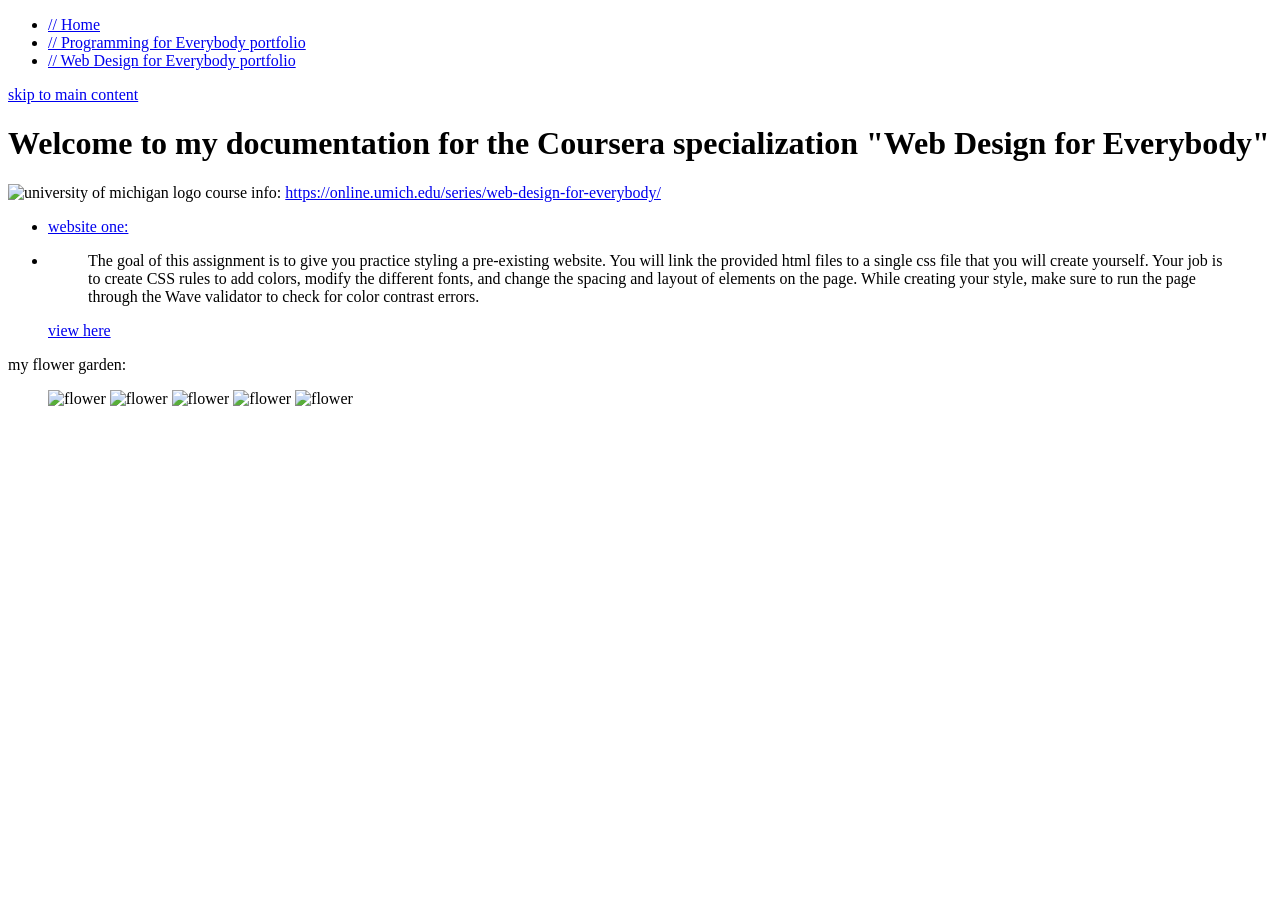
==== WD4E/web-design-for-everybody.html @ 2bd87cd1 "made some changes" ====
<!DOCTYPE html>
<html lang="en">
<head>
    <meta charset="UTF-8">
    <meta name="viewport" content="width=device-width, initial-scale=1.0">
    <link rel="stylesheet" href="../styles.css">
    <title>View Websites:</title>
</head>
<body>
    <nav>
        <ul>
            <li><a href="../index.html"> // Home</a></li>
            <li><a href="../P4E/programming-for-everybody.html"> // Programming for Everybody portfolio</a></li>
            <li><a href="../WD4E/web-design-for-everybody.html">// Web Design for Everybody portfolio</a></li>
        </ul>
    </nav>
    <header>
        <a href="#main" class="skip">skip to main content</a>       
        <h1>Welcome to my documentation for the Coursera specialization "Web Design for Everybody"</h1>
        <p><img src="../images/University_of_Michigan_Logo.png" alt="university of michigan logo"> course info: <a href="https://online.umich.edu/series/web-design-for-everybody/">https://online.umich.edu/series/web-design-for-everybody/</a></p>
    </header>
    <main>
        <ul>
            <li><a href="../WD4E/CSS3_Module_One/index.html">website one:</a></li>
            <li>
                <blockquote>The goal of this assignment is to give you practice styling a pre-existing website.  
                    You will link the provided html files to a single css file that you will create yourself.  
                    Your job is to create CSS rules to add colors, modify the different fonts, and change the 
                    spacing and layout of elements on the page.  While creating your style, make sure to run 
                    the page through the Wave validator to check for color contrast errors.</blockquote>
            </li>
                <p><a href="../WD4E/CSS3_Module_One/index.html">view here</a></p>
        </ul>
    </main>

    <footer>
        <p>my flower garden:</p>
        <figure class="garden">
            <img src="../images/flower-garden/Flower - 1.png" alt="flower">
            <img src="../images/flower-garden/Flower - 2.png" alt="flower">
            <img src="../images/flower-garden/Flower - 3.png" alt="flower">
            <img src="../images/flower-garden/Flower - 4.png" alt="flower">
            <img src="../images/flower-garden/Flower - 5.png" alt="flower">
        </figure>
    </footer>
</body>
</html>
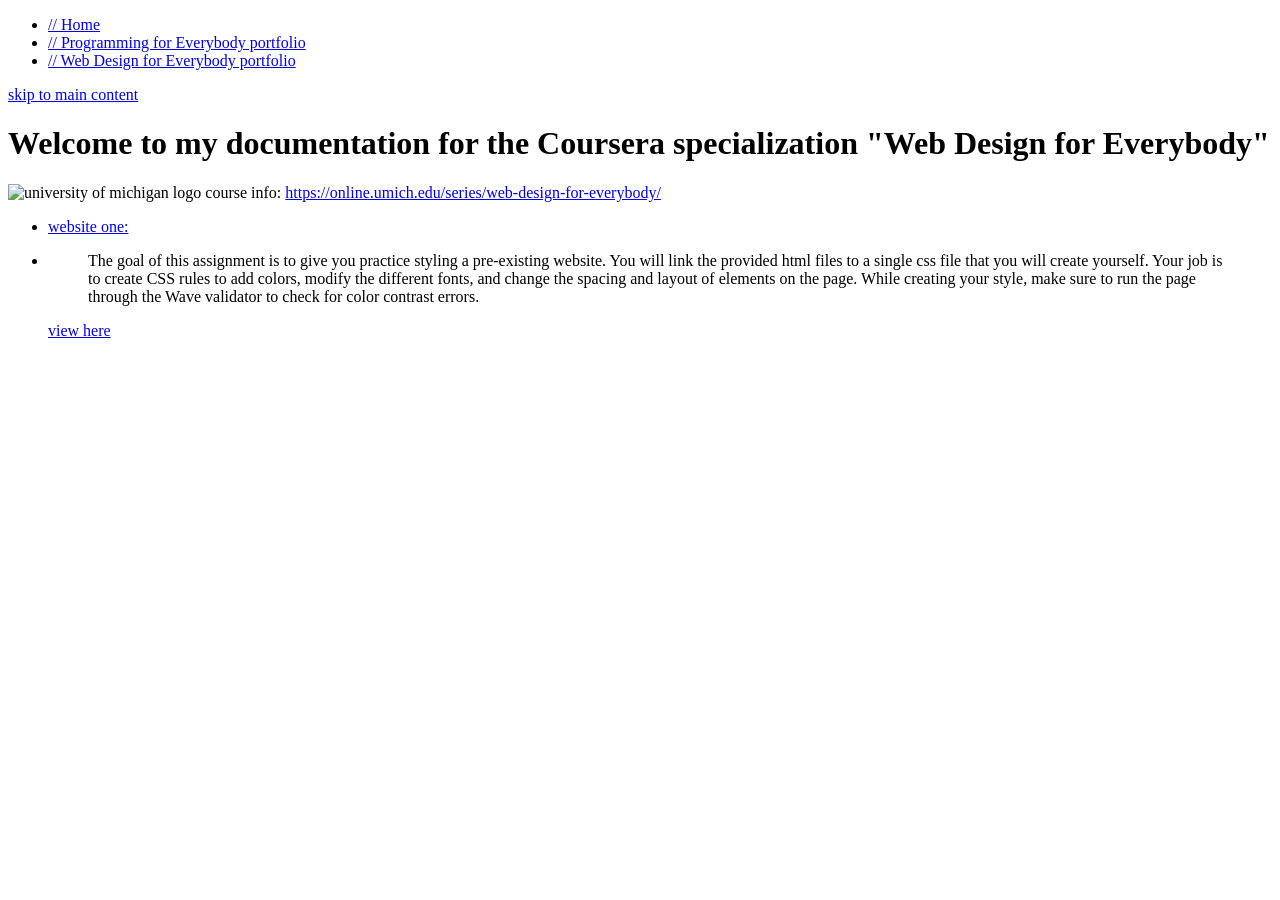
==== commit a590d1f4: "Merge branch 'main' of https://github.com/jevans10/jevans10.github.io" ====
--- a/WD4E/web-design-for-everybody.html
+++ b/WD4E/web-design-for-everybody.html
@@ -34,14 +34,7 @@
     </main>
 
     <footer>
-        <p>my flower garden:</p>
-        <figure class="garden">
-            <img src="../images/flower-garden/Flower - 1.png" alt="flower">
-            <img src="../images/flower-garden/Flower - 2.png" alt="flower">
-            <img src="../images/flower-garden/Flower - 3.png" alt="flower">
-            <img src="../images/flower-garden/Flower - 4.png" alt="flower">
-            <img src="../images/flower-garden/Flower - 5.png" alt="flower">
-        </figure>
+
     </footer>
 </body>
 </html>
